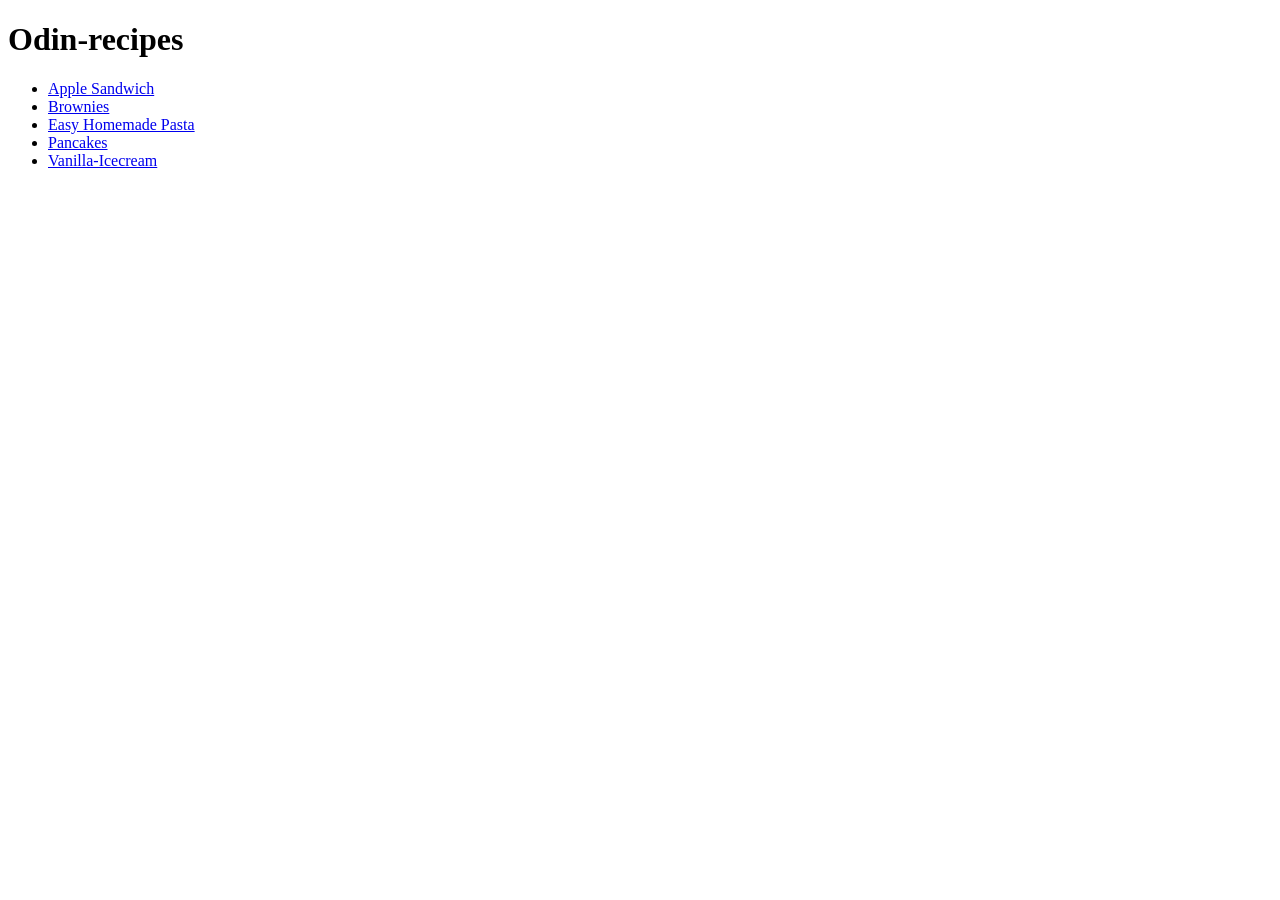
==== index.html @ 43a003a6 "Add README, index, recipes added index page with links to different recipe pages, each recipe page c" ====
<!DOCTYPE html>
<html lang="en">
<head>
    <meta charset="UTF-8">
    <title>odin-recipes</title>
</head>

<body>
     <h1>Odin-recipes</h1>
    <ul> 
        <li><a href="recipes/apple-sandwich.html">Apple Sandwich</a></li>
        <li><a href="recipes/brownies.html">Brownies</a></li>
        <li><a href="recipes/easy-homemade-pasta.html">Easy Homemade Pasta</a></li>
        <li><a href="recipes/pancakes.html">Pancakes</a></li>
        <li><a href="recipes/vanilla-icecream.html">Vanilla-Icecream</a></li>
     </ul>
</body>
</html>
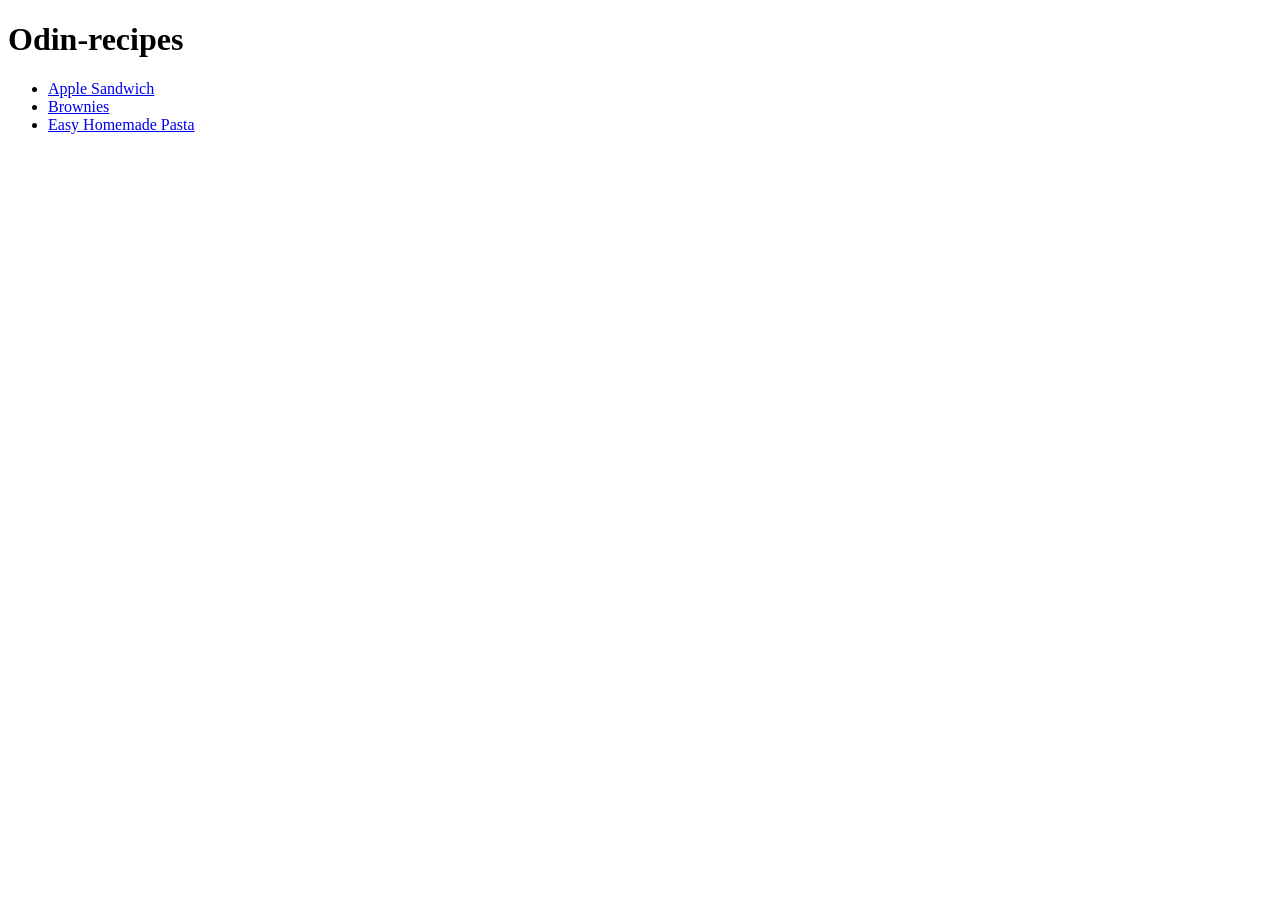
==== commit 9ac8369a: "delete 2 recipe pages, modify homepage deleted two recipe pages since only three were needed and del" ====
--- a/index.html
+++ b/index.html
@@ -11,8 +11,5 @@
         <li><a href="recipes/apple-sandwich.html">Apple Sandwich</a></li>
         <li><a href="recipes/brownies.html">Brownies</a></li>
         <li><a href="recipes/easy-homemade-pasta.html">Easy Homemade Pasta</a></li>
-        <li><a href="recipes/pancakes.html">Pancakes</a></li>
-        <li><a href="recipes/vanilla-icecream.html">Vanilla-Icecream</a></li>
-     </ul>
 </body>
 </html>
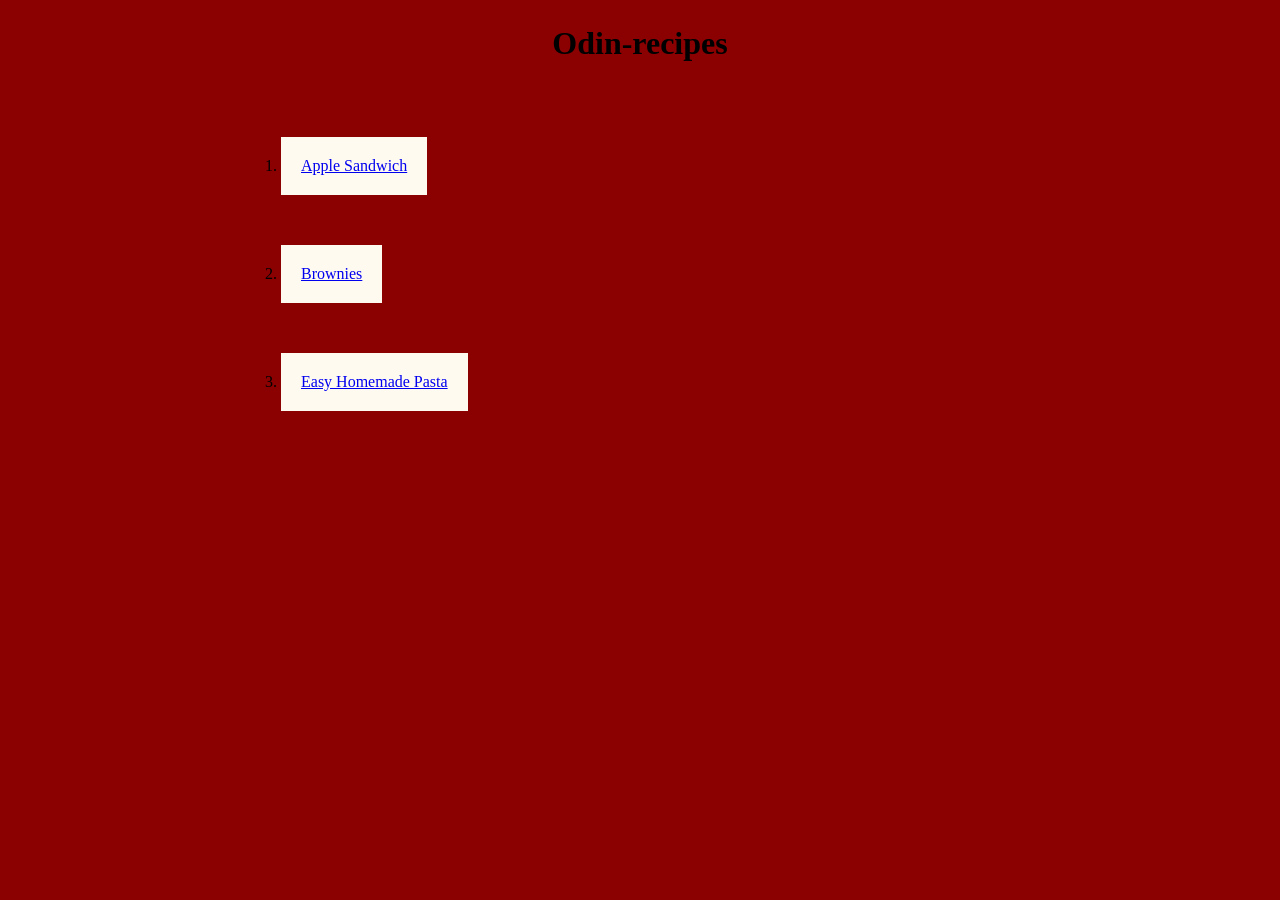
==== commit c4239cc1: "added classes for CSS file" ====
--- a/index.html
+++ b/index.html
@@ -3,13 +3,15 @@
 <head>
     <meta charset="UTF-8">
     <title>odin-recipes</title>
+    <link rel="stylesheet" href="style.css">
 </head>
 
 <body>
-     <h1>Odin-recipes</h1>
-    <ul> 
+     <h1 class="heading">Odin-recipes</h1>
+    <ol> 
         <li><a href="recipes/apple-sandwich.html">Apple Sandwich</a></li>
         <li><a href="recipes/brownies.html">Brownies</a></li>
         <li><a href="recipes/easy-homemade-pasta.html">Easy Homemade Pasta</a></li>
+    </ol>
 </body>
 </html>
--- a/style.css
+++ b/style.css
@@ -0,0 +1,26 @@
+*{ margin: 0px;
+    padding: 0px;
+}
+
+.heading {
+    width: fit-content;
+    padding: 25px;
+    margin: 0px auto;
+}
+
+ol{
+    margin-top: 50px;
+    margin-left: 1px;
+}
+
+li{
+    margin: 50px;
+    padding: 20px;
+    text-align: center;
+    margin-left: 280px;
+    background-color: floralwhite;
+    width: max-content;
+}
+body{
+    background-color: darkred;
+}
